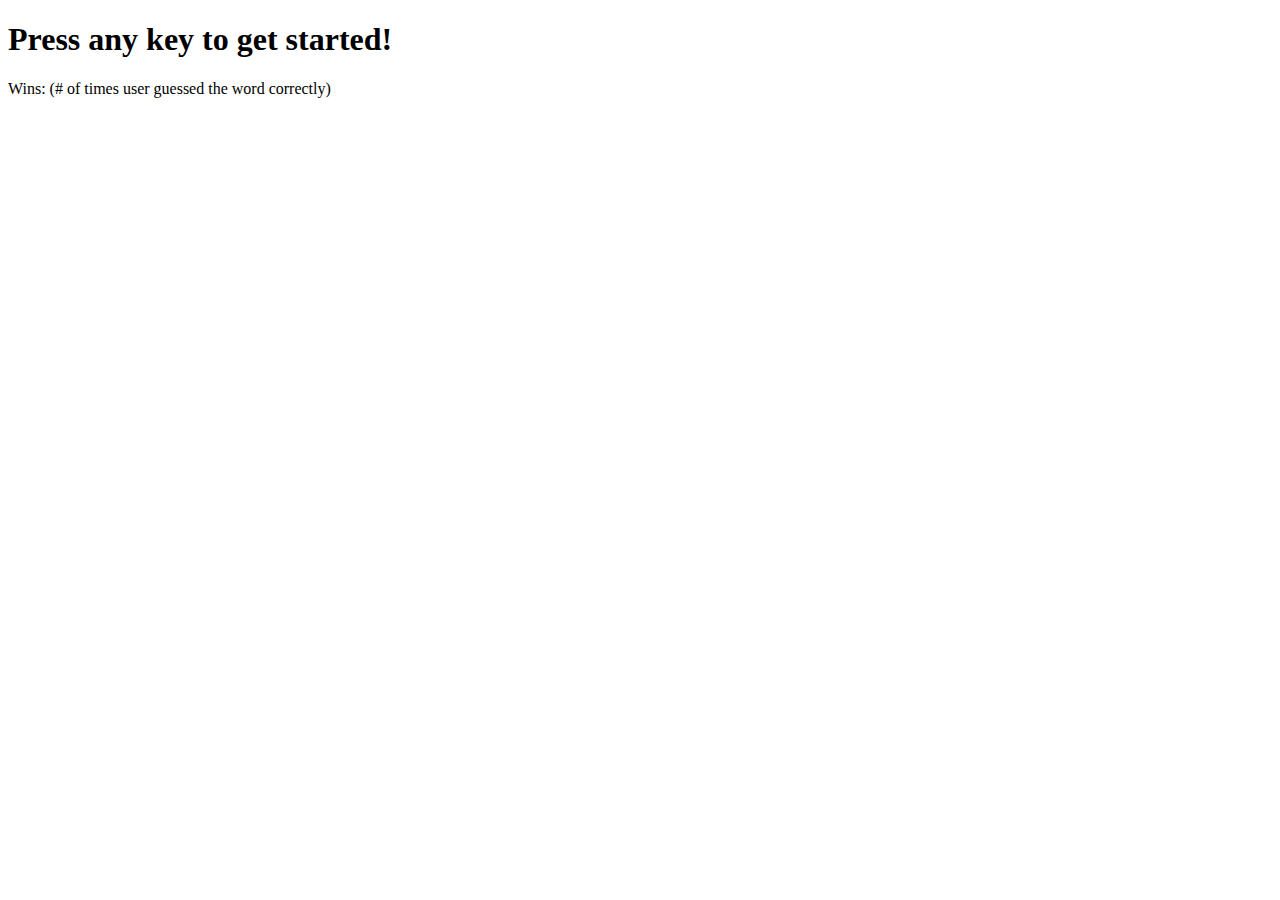
==== index.html @ 5e208130 "added files" ====
<!DOCTYPE html>
<html lang="en">

<head>
    <meta charset="UTF-8">
    <meta name="viewport" content="width=device-width, initial-scale=1.0">
    <meta http-equiv="X-UA-Compatible" content="ie=edge">
    <title>Document</title>
</head>

<body>
    <h1>Press any key to get started!</h1>
    <p>Wins: (# of times user guessed the word correctly)</p>

    <script src="./assets/javascript/game.js">
    </script>
</body>

</html>
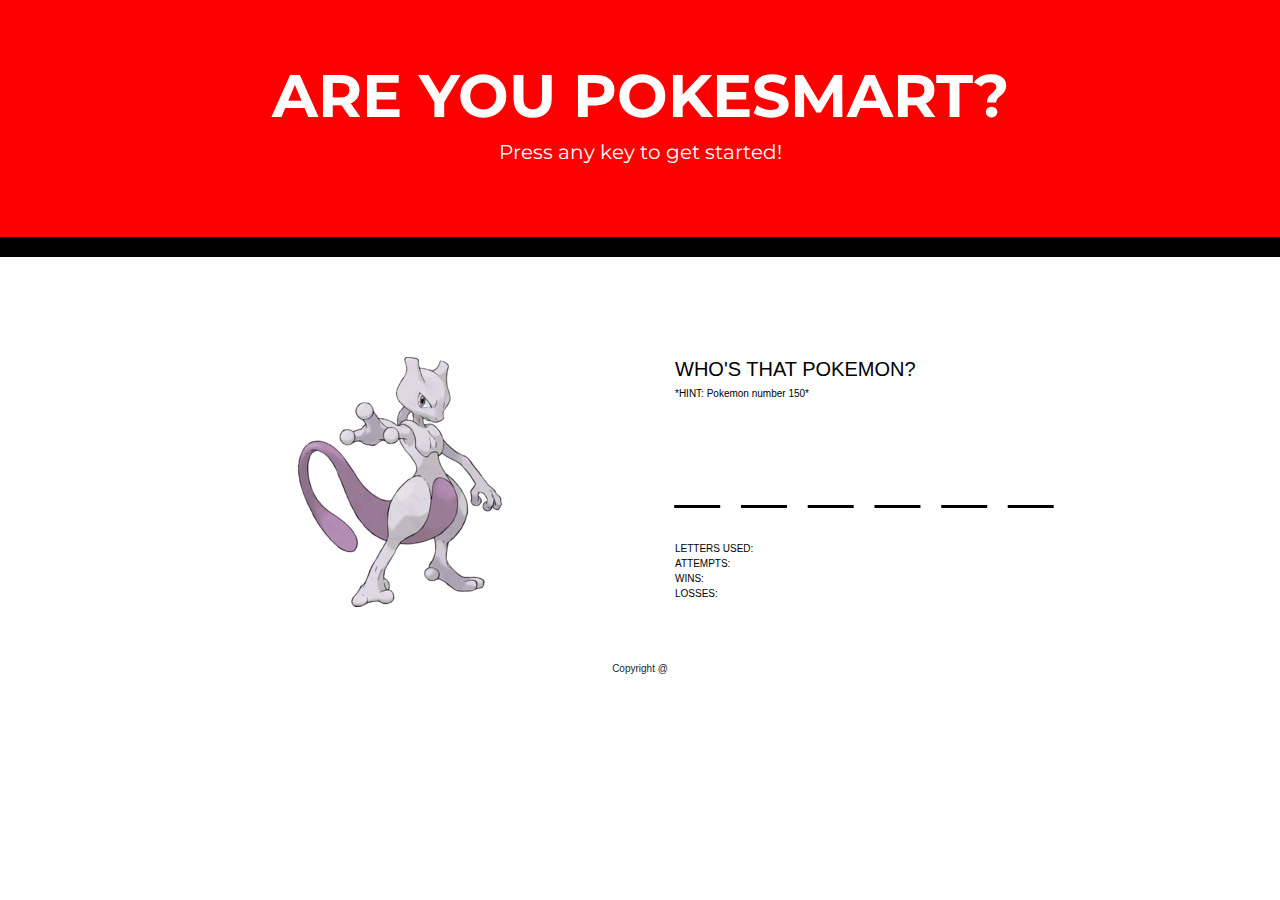
==== commit c92a92ab: "Finished HTML/CSS" ====
--- a/index.html
+++ b/index.html
@@ -5,12 +5,48 @@
     <meta charset="UTF-8">
     <meta name="viewport" content="width=device-width, initial-scale=1.0">
     <meta http-equiv="X-UA-Compatible" content="ie=edge">
-    <title>Document</title>
+    <link rel="stylesheet" type="text/css" href="assets/css/reset.css">
+    <link rel="stylesheet" type="text/css" href="assets/css/style.css">
+    <link rel="stylesheet" href="https://maxcdn.bootstrapcdn.com/bootstrap/3.3.7/css/bootstrap.min.css">
+    <link rel="stylesheet" href="https://maxcdn.bootstrapcdn.com/bootstrap/4.0.0/css/bootstrap.min.css" integrity="sha384-Gn5384xqQ1aoWXA+058RXPxPg6fy4IWvTNh0E263XmFcJlSAwiGgFAW/dAiS6JXm"
+        crossorigin="anonymous">
+    <link href="https://fonts.googleapis.com/css?family=Montserrat" rel="stylesheet">
+    <script src="https://maxcdn.bootstrapcdn.com/bootstrap/4.0.0/js/bootstrap.min.js" integrity="sha384-JZR6Spejh4U02d8jOt6vLEHfe/JQGiRRSQQxSfFWpi1MquVdAyjUar5+76PVCmYl"
+        crossorigin="anonymous"></script>
+    <title>Word Game</title>
 </head>
 
 <body>
-    <h1>Press any key to get started!</h1>
-    <p>Wins: (# of times user guessed the word correctly)</p>
+    <header id="main-header">
+        <h1 id="title">ARE YOU POKESMART?</h1>
+        <p id="caption">Press any key to get started!</p>
+    </header>
+    <div class="main-container">
+
+        <div id="pokemon">
+            <img src="./assets/images/250px-150Mewtwo.png">
+        </div>
+
+        <div id="game">
+            <div>
+                <h2>WHO'S THAT POKEMON?</h2>
+                <p>*HINT: Pokemon number 150*
+            </div>
+            <div>
+                <p id="hangman">_ _ _ _ _ _</p>
+            </div>
+            <ul>
+                <li>LETTERS USED: </li>
+                <li>ATTEMPTS: </li>
+                <li>WINS: </li>
+                <li>LOSSES: </li>
+            </ul>
+        </div>
+    </div>
+
+    <footer>
+        <p>Copyright @</p>
+    </footer>
 
     <script src="./assets/javascript/game.js">
     </script>
--- a/assets/css/style.css
+++ b/assets/css/style.css
@@ -0,0 +1,34 @@
+#main-header {
+    text-align: center;
+    background-color: red;
+    color: white;
+    padding: 60px;
+    border-bottom: black 20px solid;
+    font-family: 'Montserrat', sans-serif;
+}
+#caption {
+    font-size: 20px;
+}
+#title {
+    font-weight: bolder;
+    font-size: 60px;
+}
+.main-container {
+    color: black;
+    text-align: left;
+    margin-top: 100px;
+}
+#hangman {
+    font-weight: bolder;
+    font-size: 80px;
+}
+#pokemon {
+    float: left;
+    margin-left: 275px;
+    margin-right: 150px;
+}
+footer {
+    text-align: center;
+    font-size: 10px;
+    padding-top: 50px;
+}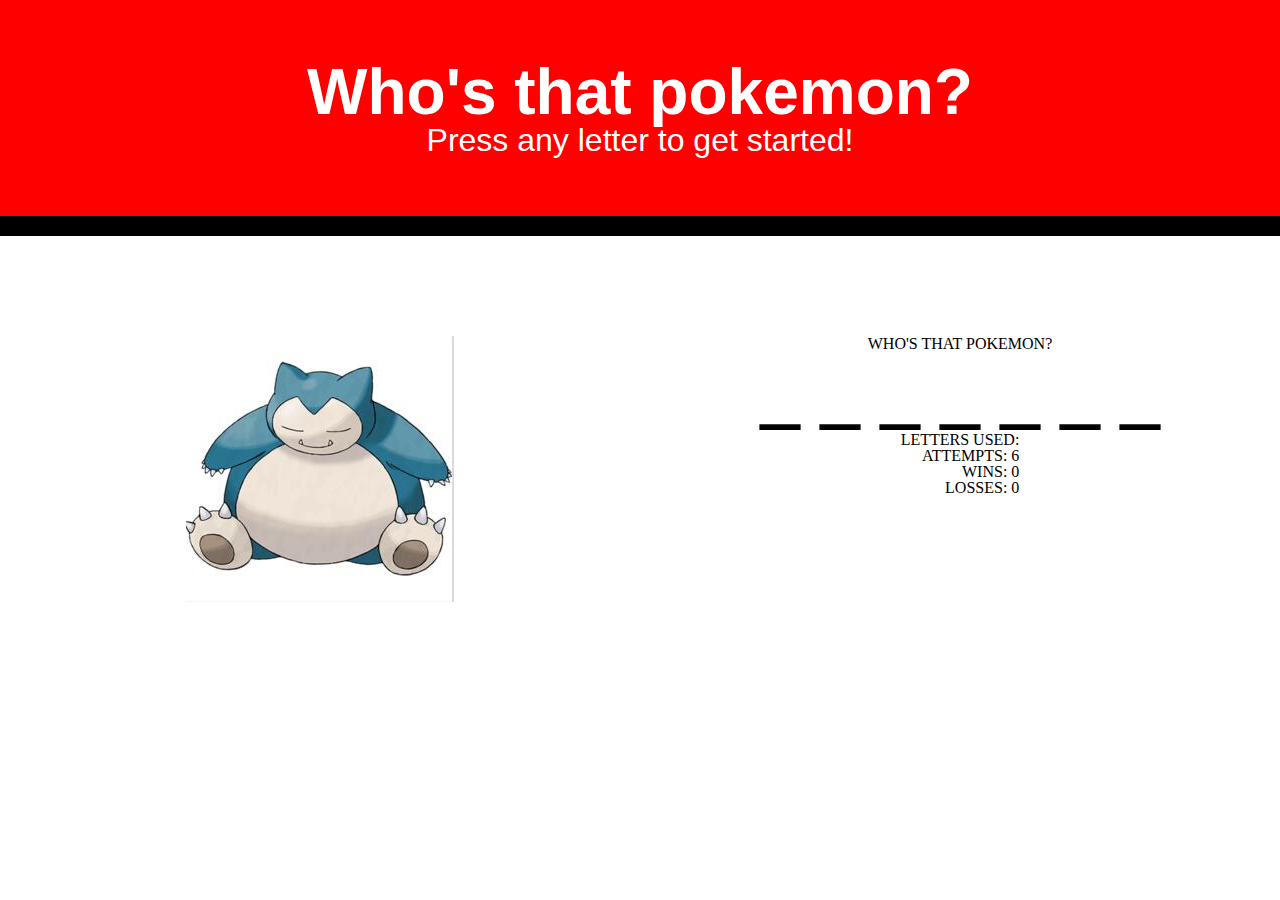
==== commit f804fff3: "added js code to jsfile. Added spans to html, made game responsive" ====
--- a/index.html
+++ b/index.html
@@ -1,55 +1,42 @@
 <!DOCTYPE html>
 <html lang="en">
-
 <head>
     <meta charset="UTF-8">
     <meta name="viewport" content="width=device-width, initial-scale=1.0">
     <meta http-equiv="X-UA-Compatible" content="ie=edge">
     <link rel="stylesheet" type="text/css" href="assets/css/reset.css">
     <link rel="stylesheet" type="text/css" href="assets/css/style.css">
-    <link rel="stylesheet" href="https://maxcdn.bootstrapcdn.com/bootstrap/3.3.7/css/bootstrap.min.css">
-    <link rel="stylesheet" href="https://maxcdn.bootstrapcdn.com/bootstrap/4.0.0/css/bootstrap.min.css" integrity="sha384-Gn5384xqQ1aoWXA+058RXPxPg6fy4IWvTNh0E263XmFcJlSAwiGgFAW/dAiS6JXm"
-        crossorigin="anonymous">
-    <link href="https://fonts.googleapis.com/css?family=Montserrat" rel="stylesheet">
-    <script src="https://maxcdn.bootstrapcdn.com/bootstrap/4.0.0/js/bootstrap.min.js" integrity="sha384-JZR6Spejh4U02d8jOt6vLEHfe/JQGiRRSQQxSfFWpi1MquVdAyjUar5+76PVCmYl"
-        crossorigin="anonymous"></script>
-    <title>Word Game</title>
+    <link href="https://cdn.jsdelivr.net/npm/bootstrap@5.0.0-beta1/dist/css/bootstrap.min.css" rel="stylesheet" integrity="sha384-giJF6kkoqNQ00vy+HMDP7azOuL0xtbfIcaT9wjKHr8RbDVddVHyTfAAsrekwKmP1" crossorigin="anonymous">
+    <title>Guessing Game</title>
 </head>
+<body>
+        <div class="jumbotron" style="background-color: red; color: white">
+            <h1 id="title">Who's that pokemon?</h1>
+            <p id="caption">Press any letter to get started!</p>
+          </div>
+        <div class="main-container">
 
-<body>
-    <header id="main-header">
-        <h1 id="title">ARE YOU POKESMART?</h1>
-        <p id="caption">Press any key to get started!</p>
-    </header>
-    <div class="main-container">
-
-        <div id="pokemon">
-            <img src="./assets/images/250px-150Mewtwo.png">
+            <div id="pokemon">
+                <img id="pokeMonster" src="" alt="pokemon">
+            </div>
+            <div id="game">
+                <div>
+                    <h2>WHO'S THAT POKEMON?</h2>
+                </div>
+                <div>
+                    <p id="dashes"></p>
+                </div>
+                <div class="scoreboard">
+                    <ul class="scores">
+                        <li>LETTERS USED: <span id="used"></span></li>
+                        <li>ATTEMPTS: <span id="attempts"></span></li>
+                        <li>WINS: <span id="wins"></span></li>
+                        <li>LOSSES: <span id="losses"></span></li>
+                    </ul>
+                </div>
+            </div>
         </div>
-
-        <div id="game">
-            <div>
-                <h2>WHO'S THAT POKEMON?</h2>
-                <p>*HINT: Pokemon number 150*
-            </div>
-            <div>
-                <p id="hangman">_ _ _ _ _ _</p>
-            </div>
-            <ul>
-                <li>LETTERS USED: </li>
-                <li>ATTEMPTS: </li>
-                <li>WINS: </li>
-                <li>LOSSES: </li>
-            </ul>
-        </div>
-    </div>
-
-    <footer>
-        <p>Copyright @</p>
-    </footer>
-
-    <script src="./assets/javascript/game.js">
-    </script>
+    <script src="./assets/javascript/game.js"></script>
+    <script src="https://cdn.jsdelivr.net/npm/bootstrap@5.0.0-beta1/dist/js/bootstrap.bundle.min.js" integrity="sha384-ygbV9kiqUc6oa4msXn9868pTtWMgiQaeYH7/t7LECLbyPA2x65Kgf80OJFdroafW" crossorigin="anonymous"></script>
 </body>
-
 </html>--- a/assets/css/style.css
+++ b/assets/css/style.css
@@ -1,34 +1,55 @@
-#main-header {
+.jumbotron {
     text-align: center;
-    background-color: red;
-    color: white;
     padding: 60px;
     border-bottom: black 20px solid;
     font-family: 'Montserrat', sans-serif;
 }
+img {
+    object-fit: cover;
+}
 #caption {
-    font-size: 20px;
+    font-size: 2.5vw;
 }
 #title {
     font-weight: bolder;
-    font-size: 60px;
+    font-size: 5vw;
 }
 .main-container {
-    color: black;
-    text-align: left;
-    margin-top: 100px;
+    display: flex;
+    padding-top: 100px;
 }
-#hangman {
+#dashes {
     font-weight: bolder;
     font-size: 80px;
 }
+#game {
+    flex-basis: 50%;
+    text-align: center;
+}
 #pokemon {
-    float: left;
-    margin-left: 275px;
-    margin-right: 150px;
+    flex-basis: 50%;
+    text-align: center;
+}
+.scoreboard{
+    display: flex;
+    justify-content: center;
+}
+.scores{
+    display: flex;
+    flex-direction: column;
+    align-items: flex-end;
 }
 footer {
     text-align: center;
     font-size: 10px;
-    padding-top: 50px;
+    width: 100%;
+    bottom: 0;
+    position: fixed;
+}
+
+@media (max-width: 768px){
+    .main-container{
+        flex-direction: column;
+        align-items: center;
+    }
 }